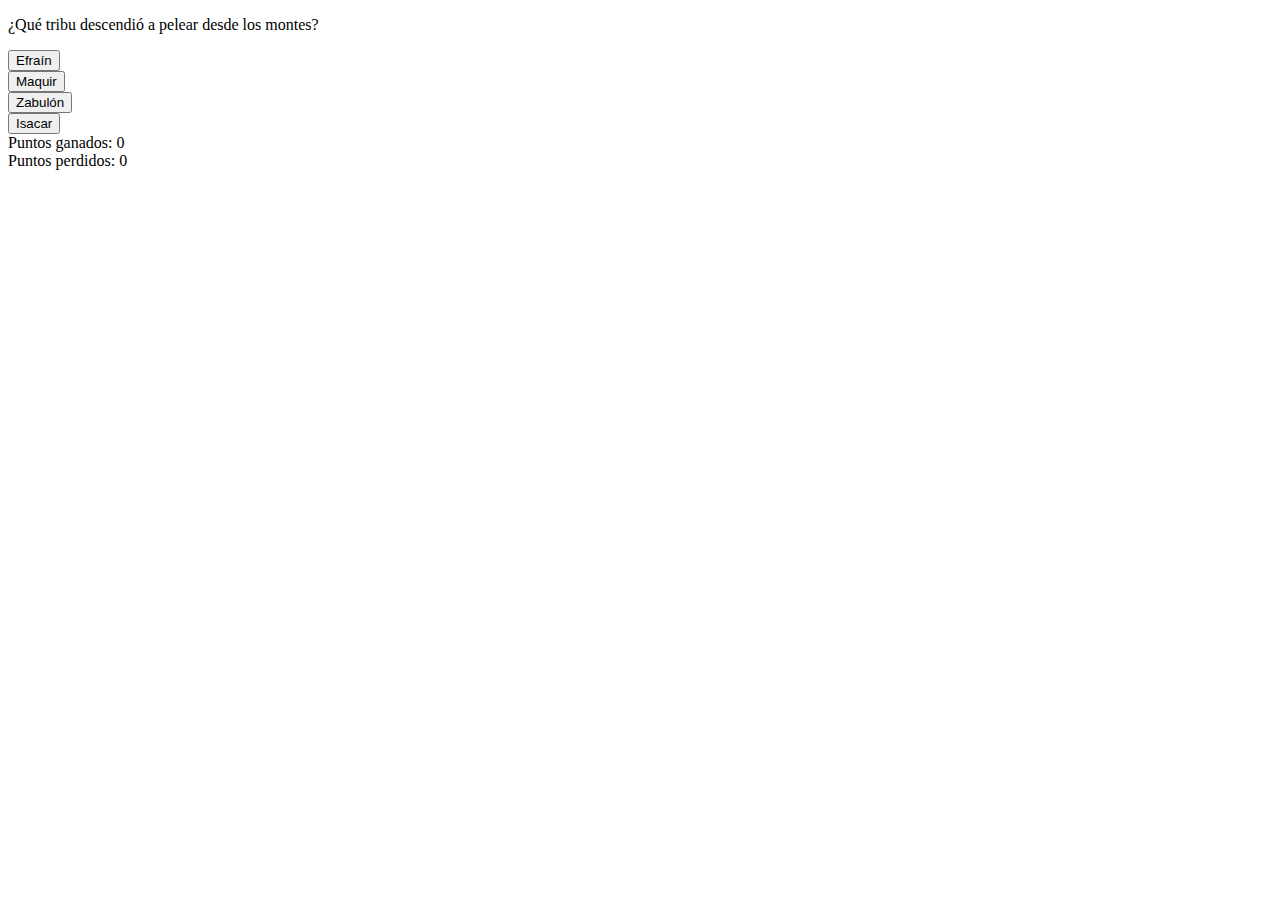
==== pagJuego.html @ 86685264 "examen del 26" ====
<!DOCTYPE html>
<html lang="en">
<head>
    <meta charset="UTF-8">
    <meta http-equiv="X-UA-Compatible" content="IE=edge">
    <meta name="viewport" content="width=device-width, initial-scale=1.0">
    <title>Document</title>
</head>
<body>
    <div id="quizContainer"></div>
    <button id="nextButton" onclick="showNextQuestion()">Siguiente Pregunta</button>
    <div>Puntos ganados: <span id="puntosGanados">0</span></div>
    <div>Puntos perdidos: <span id="puntosPerdidos">0</span></div>
    <div id="mensaje"></div>

    <!-- Tu etiqueta <script> ahora va aquí, al final del cuerpo de tu HTML -->
    <script src="script.js"></script>
</body>
</html>
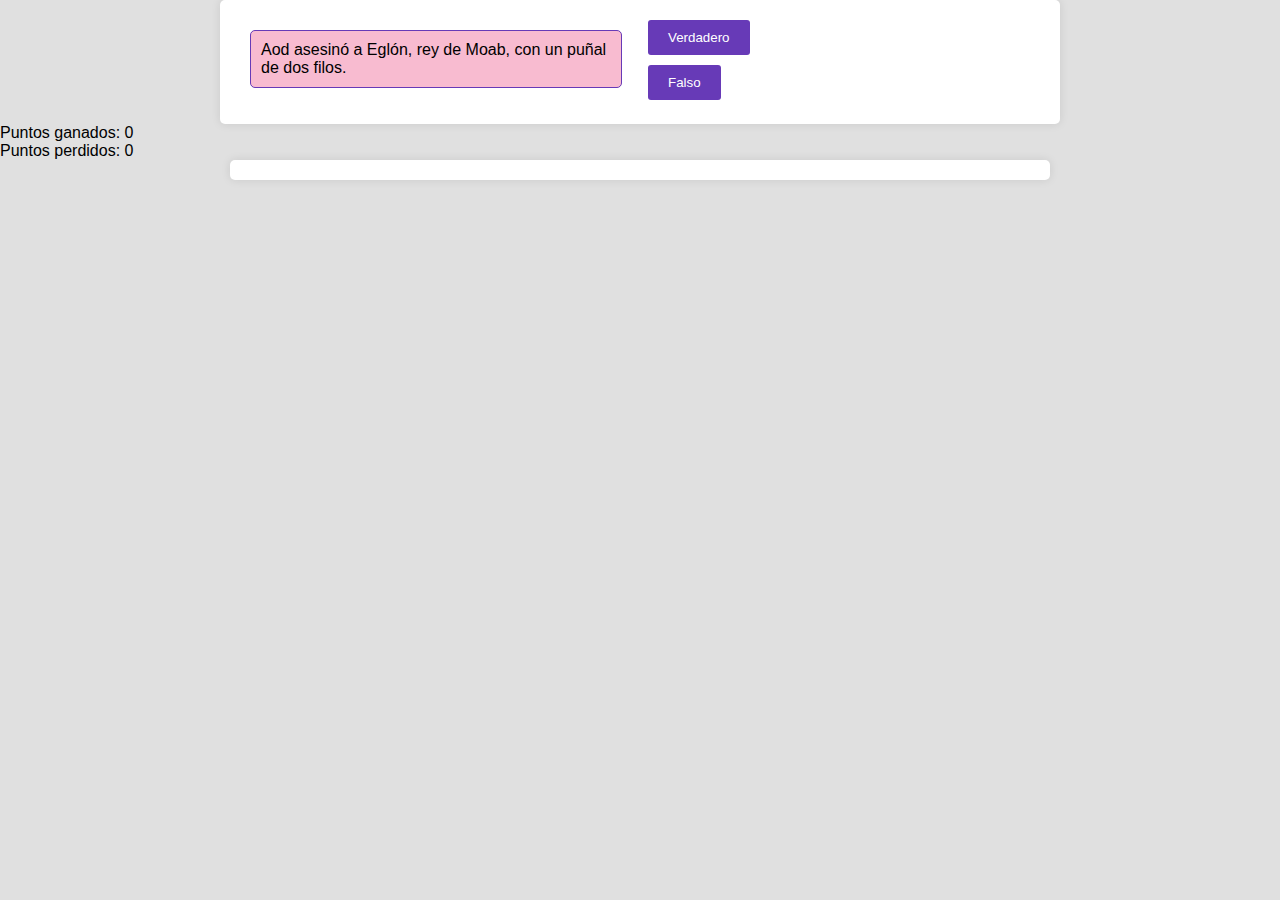
==== commit f2c4cc8d: "Segundo" ====
--- a/pagJuego.html
+++ b/pagJuego.html
@@ -4,6 +4,7 @@
     <meta charset="UTF-8">
     <meta http-equiv="X-UA-Compatible" content="IE=edge">
     <meta name="viewport" content="width=device-width, initial-scale=1.0">
+    <link rel="stylesheet" href="style.css">
     <title>Document</title>
 </head>
 <body>
@@ -13,6 +14,9 @@
     <div>Puntos perdidos: <span id="puntosPerdidos">0</span></div>
     <div id="mensaje"></div>
 
+    <div id="resumen"></div>
+
+
     <!-- Tu etiqueta <script> ahora va aquí, al final del cuerpo de tu HTML -->
     <script src="script.js"></script>
 </body>
--- a/style.css
+++ b/style.css
@@ -0,0 +1,76 @@
+body {
+    font-family: Arial, sans-serif;
+    margin: 0;
+    padding: 0;
+    background-color: #e0e0e0;
+  }
+  
+  #quizContainer, #resumen {
+    max-width: 800px;
+    margin: 0 auto;
+    padding: 20px;
+    background-color: #fff;
+    border-radius: 5px;
+    box-shadow: 0 0 10px rgba(0, 0, 0, 0.1);
+    column-count: 2;
+  }
+  
+  button {
+    color: #fff;
+    background-color: #673ab7; /* Morado */
+    border: none;
+    padding: 10px 20px;
+    margin: 10px 0;
+    border-radius: 3px;
+    cursor: pointer;
+    display: inline-block;
+  }
+  
+  button:hover {
+    background-color: #5e35b1;
+  }
+  
+  #nextButton {
+    color: #fff;
+    background-color: #2e7d32; /* Verde oscuro */
+  }
+  
+  #nextButton:hover {
+    background-color: #2e7d32cc;
+  }
+  
+  p {
+    border: 1px solid #673ab7; /* Morado */
+    padding: 10px;
+    margin: 10px;
+    border-radius: 5px;
+    background-color: #f8bbd0; /* Rosado */
+  }
+  
+  input {
+    padding: 5px;
+    margin: 10px 0;
+    display: inline-block;
+    border: 1px solid #673ab7; /* Morado */
+    border-radius: 3px;
+  }
+  
+  @media (max-width: 800px) {
+    #quizContainer, #resumen {
+      margin: 10px;
+      column-count: 1;
+    }
+  }
+
+#resumen {
+    column-count: 2;
+    padding: 10px;
+  }
+  
+  #resumen p {
+    border: 1px solid #000;
+    padding: 10px;
+    margin: 10px;
+    border-radius: 5px;
+    background-color: #f0f0f0;
+  }